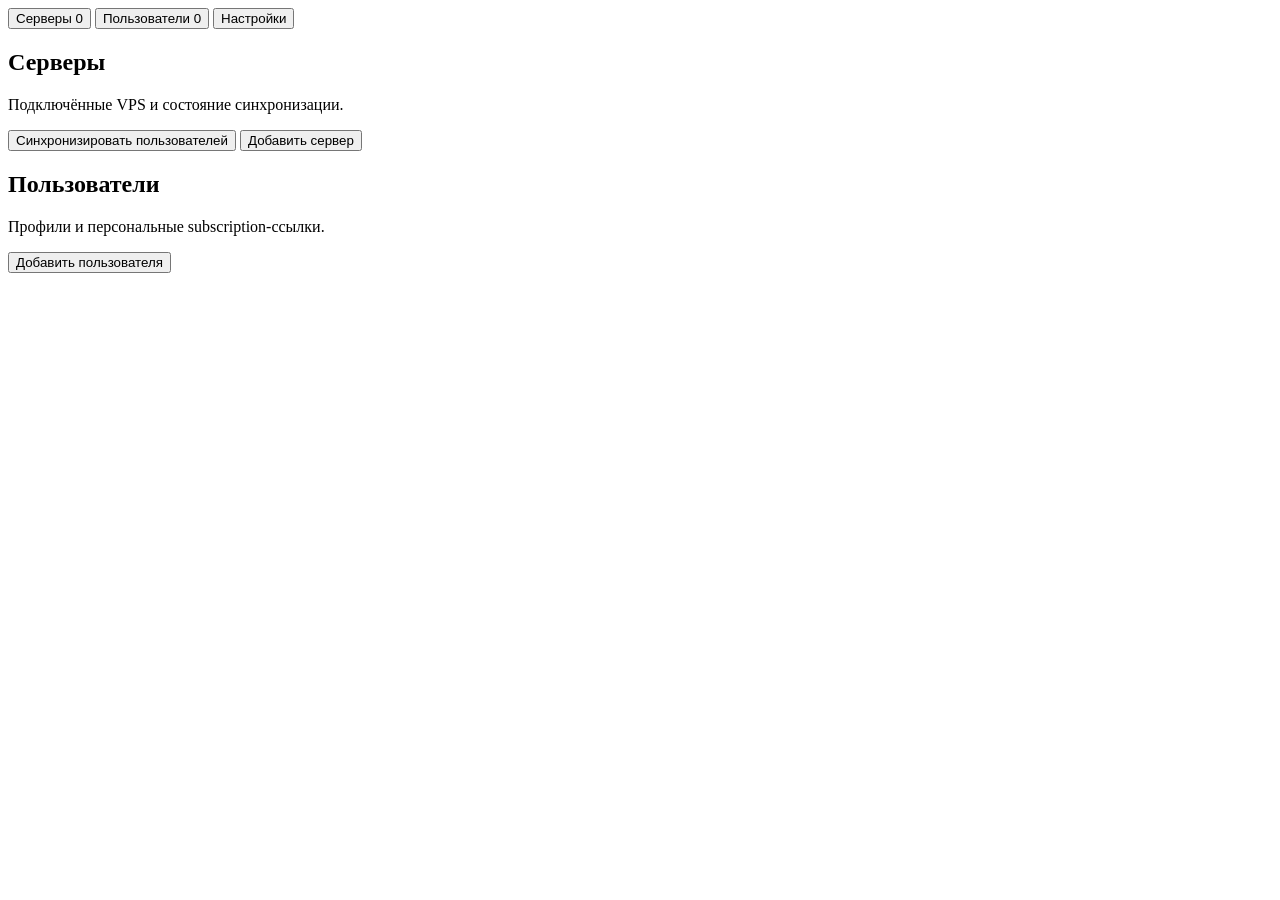
==== web/index.html @ 262c319c "Add selectable camouflage templates for VPS deployment" ====
<!doctype html>
<html lang="ru">
<head>
  <meta charset="utf-8">
  <meta name="viewport" content="width=device-width, initial-scale=1">
  <meta name="description" content="Управление VPS Reality-серверами и пользовательскими подписками.">
  <meta name="robots" content="noindex, nofollow">
  <title>VPS Orchestrator</title>
  <link rel="stylesheet" href="/assets/app.css?v=2.2.0">
</head>
<body>
  <div class="shell">
    <main>
      <nav class="tabs" aria-label="Разделы">
        <button class="tab active" data-view="servers">Серверы <span id="server-count">0</span></button>
        <button class="tab" data-view="users">Пользователи <span id="user-count">0</span></button>
        <button id="settings-open" class="button secondary">Настройки</button>
        <button id="logout" class="button secondary" hidden>Выйти</button>
      </nav>

      <section id="servers-view" class="view active">
        <div class="section-heading">
          <div><h2>Серверы</h2><p>Подключённые VPS и состояние синхронизации.</p></div>
          <div class="section-actions">
            <button id="sync-all" class="button secondary">Синхронизировать пользователей</button>
            <button id="add-server" class="button primary">Добавить сервер</button>
          </div>
        </div>
        <div id="servers-list" class="cards"></div>
      </section>

      <section id="users-view" class="view">
        <div class="section-heading">
          <div><h2>Пользователи</h2><p>Профили и персональные subscription-ссылки.</p></div>
          <button id="add-user" class="button primary">Добавить пользователя</button>
        </div>
        <div id="users-list" class="cards"></div>
      </section>
    </main>
  </div>

  <dialog id="server-dialog" class="dialog">
    <form id="server-form" class="dialog-card">
      <div class="dialog-head"><div><p class="eyebrow">НОВЫЙ VPS</p><h2>Добавить сервер</h2></div><button type="button" class="icon-button close-dialog" aria-label="Закрыть">×</button></div>
      <div class="form-grid">
        <label class="field full"><span>Отображаемое имя</span><input name="display_name" maxlength="100" placeholder="Например, Нидерланды"><small>Показывается в оркестраторе и VPN-клиентах. Можно изменить позже.</small></label>
        <label class="field full"><span>Сайт-заглушка</span><select name="site_template"><option value="file-hosting">Selfhosted File Hosting</option><option value="syncthing">Private Syncthing Server</option><option value="backup-vault">Private Backup Vault</option><option value="minecraft-worlds">Worldkeep — Minecraft World Backups</option></select><small>Публичная страница сервера. Выбор сохранится при продолжении установки.</small></label>
        <label class="field full"><span>Адрес сервера</span><input name="address" placeholder="203.0.113.10 или host:2222" required></label>
        <label class="field"><span>Поддомен DuckDNS</span><input name="duckdns_url" placeholder="node.duckdns.org" required></label>
        <label class="field"><span>DuckDNS token</span><input name="duckdns_token" type="password" autocomplete="off" placeholder="Общий токен из настроек"><small>Заполняйте только для другого аккаунта.</small></label>
        <div id="key-fields" class="full" hidden><label class="field full"><span>Приватный SSH-ключ</span><input name="private_key_file" type="file" accept=".pem,.key,*/*" required><small id="private-key-help">Ключ сохранится в master.json для последующего управления.</small></label>
        <label class="field full"><span>Passphrase</span><input name="passphrase" type="password" autocomplete="off" placeholder="Оставьте пустым для незашифрованного ключа"></label></div>
        <label class="switch-row full"><input id="password-auth" name="password_auth" type="checkbox" checked><span class="switch"></span><span>Сейчас вход на сервер выполняется по паролю</span></label>
        <div id="password-fields" class="conditional full">
          <label class="field"><span>Текущий root-пароль</span><input name="password" type="password" autocomplete="off"></label>
          <p class="dialog-copy">Оркестратор создаст отдельный SSH-ключ и проверит вход по нему. Пароль root не сохраняется. После установки вход по паролю будет отключён; существующие SSH-ключи сохранятся.</p>
        </div>
      </div>
      <p class="dialog-copy">Сначала создайте имя в <a href="https://www.duckdns.org" target="_blank" rel="noopener noreferrer">DuckDNS</a>. Привязку к IP сервера оркестратор выполнит автоматически.</p>
      <div class="dialog-actions"><button type="button" class="button secondary close-dialog">Отмена</button><button class="button primary" type="submit">Подключить и установить</button></div>
    </form>
  </dialog>

  <dialog id="settings-dialog" class="dialog small">
    <form id="settings-form" class="dialog-card">
      <div class="dialog-head"><h2 id="settings-title">Настройки</h2><button id="settings-close" type="button" class="icon-button close-dialog" aria-label="Закрыть">×</button></div>
      <p id="setup-help" class="dialog-copy" hidden>Задайте настройки один раз. Они сохранятся вместе с данными оркестратора.</p>
      <label id="setup-code-field" class="field" hidden><span>Код первоначальной настройки</span><input name="setup_token" autocomplete="off"><small>Скопируйте код из журнала запуска: docker compose logs orchestrator.</small></label>
      <label class="field"><span>Публичный URL панели</span><input name="base_url" type="url" placeholder="https://vpn.example.org" required><small>Используется в подписках. HTTPS настраивается через reverse proxy.</small></label>
      <label class="field"><span>Email для сертификатов</span><input name="certbot_email" type="email" required></label>
      <label class="field"><span>Общий токен DuckDNS</span><input name="duckdns_token" type="password" autocomplete="off"><small id="settings-token-help">Будет использоваться для новых серверов.</small></label>
      <label class="field"><span>Пароль администратора</span><input name="password" type="password" autocomplete="new-password" minlength="12" maxlength="72"><small>Минимум 12 символов. Пустое поле сохраняет текущий пароль.</small></label>
      <p id="settings-error" class="danger-text" role="alert"></p>
      <div class="dialog-actions"><button class="button primary" type="submit">Сохранить</button></div>
    </form>
  </dialog>
  <dialog id="login-dialog" class="dialog small">
    <form id="login-form" class="dialog-card"><h2>Вход в оркестратор</h2><label class="field"><span>Пароль администратора</span><input name="password" type="password" autocomplete="current-password" required></label><p id="login-error" class="danger-text" role="alert"></p><div class="dialog-actions"><button class="button primary" type="submit">Войти</button></div></form>
  </dialog>
  <dialog id="resume-dialog" class="dialog small">
    <form id="resume-form" class="dialog-card"><div class="dialog-head"><h2>Продолжить установку</h2><button type="button" class="icon-button close-dialog" aria-label="Закрыть">×</button></div><p class="dialog-copy">Сохранённый ключ и завершённые этапы будут использованы повторно.</p><label class="field"><span>Root-пароль, если ключ ещё не установлен</span><input name="password" type="password" autocomplete="off" placeholder="Обычно можно оставить пустым"></label><label class="field"><span>Исправить токен DuckDNS</span><input name="duckdns_token" type="password" autocomplete="off" placeholder="Пустое поле сохраняет выбранный токен"></label><div class="dialog-actions"><button class="button primary" type="submit">Продолжить</button></div></form>
  </dialog>

  <dialog id="server-name-dialog" class="dialog small">
    <form id="server-name-form" class="dialog-card">
      <div class="dialog-head"><div><p class="eyebrow">ИМЯ СЕРВЕРА</p><h2>Переименовать сервер</h2></div><button type="button" class="icon-button close-dialog" aria-label="Закрыть">×</button></div>
      <label class="field"><span>Отображаемое имя</span><input name="display_name" maxlength="100" placeholder="Например, Финляндия"><small>Оставьте пустым, чтобы снова показывать DuckDNS-домен.</small></label>
      <div class="dialog-actions"><button type="button" class="button secondary close-dialog">Отмена</button><button class="button primary" type="submit">Сохранить</button></div>
    </form>
  </dialog>

  <dialog id="user-dialog" class="dialog small">
    <form id="user-form" class="dialog-card">
      <div class="dialog-head"><div><p class="eyebrow" id="user-dialog-eyebrow">НОВЫЙ ПРОФИЛЬ</p><h2 id="user-dialog-title">Добавить пользователя</h2></div><button type="button" class="icon-button close-dialog" aria-label="Закрыть">×</button></div>
      <label class="field"><span>Имя профиля</span><input name="email" type="text" maxlength="254" placeholder="Например, Иван" required></label>
      <label class="field"><span>Доступ к серверам</span><select name="server_mode"><option value="all">Все, включая будущие</option><option value="selected">Только выбранные</option></select></label>
      <fieldset id="user-server-selection" hidden><legend>Выберите серверы</legend><div id="user-server-options"></div><small>Пустой список отключает доступ ко всем серверам.</small></fieldset>
      <div class="dialog-actions"><button type="button" class="button secondary close-dialog">Отмена</button><button class="button primary" type="submit">Сохранить</button></div>
    </form>
  </dialog>

  <dialog id="job-dialog" class="dialog job-dialog">
    <div class="dialog-card">
      <div class="dialog-head"><div><p class="eyebrow">ВЫПОЛНЕНИЕ</p><h2 id="job-title">Операция</h2></div><span id="job-status" class="status running">В процессе</span></div>
      <pre id="job-log" class="terminal" aria-live="polite"></pre>
      <div class="dialog-actions job-actions">
        <button id="job-close" type="button" class="button secondary" disabled>Закрыть</button>
      </div>
    </div>
  </dialog>

  <dialog id="copy-dialog" class="dialog small">
    <div class="dialog-card">
      <div class="dialog-head"><div><p class="eyebrow">SUBSCRIPTION</p><h2>Скопируйте ссылку</h2></div><button type="button" class="icon-button close-dialog" aria-label="Закрыть">×</button></div>
      <label class="field"><span>Ссылка подписки</span><input id="copy-fallback" readonly></label>
    </div>
  </dialog>

  <dialog id="server-delete-dialog" class="dialog small">
    <div class="dialog-card">
      <div class="dialog-head"><div><p class="eyebrow">УДАЛЕНИЕ СЕРВЕРА</p><h2>Как удалить VPS?</h2></div><button type="button" class="icon-button close-dialog" aria-label="Закрыть">×</button></div>
      <p class="dialog-copy">Можно сначала запустить удалённый <code>uninstall.sh</code> или только убрать сервер и его ссылки из оркестратора.</p>
      <div class="delete-options"><button id="delete-with-uninstall" class="button danger">Uninstall и удалить</button><button id="delete-forget" class="button secondary">Только забыть</button></div>
    </div>
  </dialog>

  <div id="toast" class="toast" role="status"></div>
  <script src="/assets/app.js?v=2.2.0" defer></script>
</body>
</html>
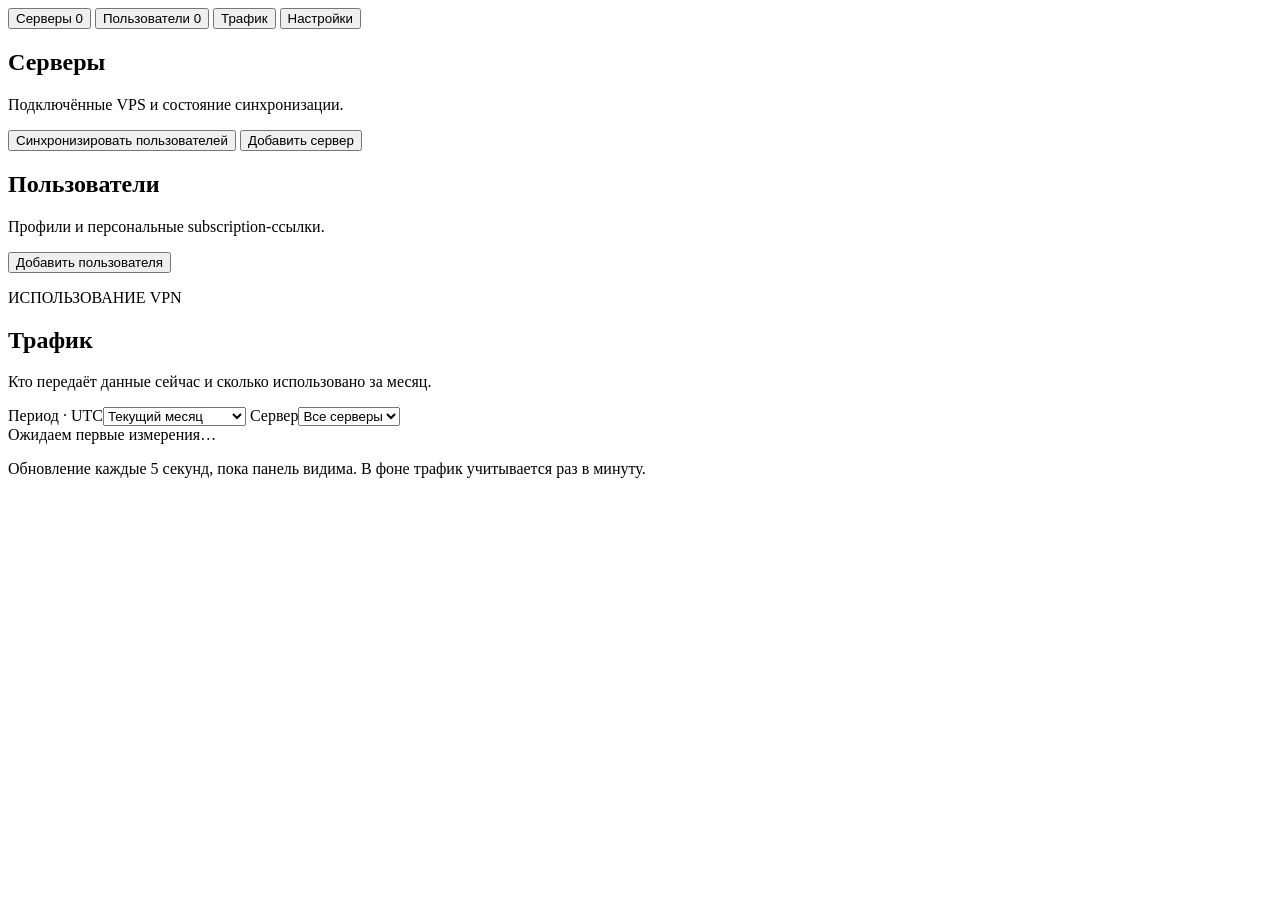
==== commit b0638f74: "Add live per-user VPN traffic statistics and monthly history" ====
--- a/web/index.html
+++ b/web/index.html
@@ -6,7 +6,8 @@
   <meta name="description" content="Управление VPS Reality-серверами и пользовательскими подписками.">
   <meta name="robots" content="noindex, nofollow">
   <title>VPS Orchestrator</title>
-  <link rel="stylesheet" href="/assets/app.css?v=2.2.0">
+  <link rel="icon" type="image/svg+xml" sizes="any" href="/assets/favicon.svg">
+  <link rel="stylesheet" href="/assets/app.css?v=2.4.0">
 </head>
 <body>
   <div class="shell">
@@ -14,6 +15,7 @@
       <nav class="tabs" aria-label="Разделы">
         <button class="tab active" data-view="servers">Серверы <span id="server-count">0</span></button>
         <button class="tab" data-view="users">Пользователи <span id="user-count">0</span></button>
+        <button class="tab" data-view="traffic">Трафик</button>
         <button id="settings-open" class="button secondary">Настройки</button>
         <button id="logout" class="button secondary" hidden>Выйти</button>
       </nav>
@@ -36,27 +38,52 @@
         </div>
         <div id="users-list" class="cards"></div>
       </section>
+      <section id="traffic-view" class="view">
+        <div class="section-heading">
+          <div><p class="eyebrow">ИСПОЛЬЗОВАНИЕ VPN</p><h2>Трафик</h2><p>Кто передаёт данные сейчас и сколько использовано за месяц.</p></div>
+          <div class="traffic-filters">
+            <label class="field"><span>Период · UTC</span><select id="traffic-period"><option value="month">Текущий месяц</option><option value="previous">Прошлый месяц</option><option value="30days">Последние 30 дней</option></select></label>
+            <label class="field"><span>Сервер</span><select id="traffic-server"><option value="">Все серверы</option></select></label>
+          </div>
+        </div>
+        <p id="traffic-error" class="danger-text" role="status" hidden></p>
+        <div id="traffic-summary" class="traffic-summary"></div>
+        <div id="traffic-health" class="traffic-health"></div>
+        <div id="traffic-enable" class="traffic-enable" hidden><div><strong>Включите статистику на существующих VPS</strong><p>Синхронизация добавит счётчики и один раз перезапустит Xray. VPN-соединения кратковременно прервутся.</p></div><button id="traffic-sync" class="button secondary">Включить через синхронизацию</button></div>
+        <div id="traffic-table" class="traffic-table"><div class="empty">Ожидаем первые измерения…</div></div>
+        <p id="traffic-note" class="meta traffic-note">Обновление каждые 5 секунд, пока панель видима. В фоне трафик учитывается раз в минуту.</p>
+      </section>
     </main>
   </div>
 
-  <dialog id="server-dialog" class="dialog">
+  <dialog id="server-dialog" class="dialog" aria-labelledby="server-dialog-title">
     <form id="server-form" class="dialog-card">
-      <div class="dialog-head"><div><p class="eyebrow">НОВЫЙ VPS</p><h2>Добавить сервер</h2></div><button type="button" class="icon-button close-dialog" aria-label="Закрыть">×</button></div>
-      <div class="form-grid">
-        <label class="field full"><span>Отображаемое имя</span><input name="display_name" maxlength="100" placeholder="Например, Нидерланды"><small>Показывается в оркестраторе и VPN-клиентах. Можно изменить позже.</small></label>
-        <label class="field full"><span>Сайт-заглушка</span><select name="site_template"><option value="file-hosting">Selfhosted File Hosting</option><option value="syncthing">Private Syncthing Server</option><option value="backup-vault">Private Backup Vault</option><option value="minecraft-worlds">Worldkeep — Minecraft World Backups</option></select><small>Публичная страница сервера. Выбор сохранится при продолжении установки.</small></label>
-        <label class="field full"><span>Адрес сервера</span><input name="address" placeholder="203.0.113.10 или host:2222" required></label>
-        <label class="field"><span>Поддомен DuckDNS</span><input name="duckdns_url" placeholder="node.duckdns.org" required></label>
-        <label class="field"><span>DuckDNS token</span><input name="duckdns_token" type="password" autocomplete="off" placeholder="Общий токен из настроек"><small>Заполняйте только для другого аккаунта.</small></label>
-        <div id="key-fields" class="full" hidden><label class="field full"><span>Приватный SSH-ключ</span><input name="private_key_file" type="file" accept=".pem,.key,*/*" required><small id="private-key-help">Ключ сохранится в master.json для последующего управления.</small></label>
-        <label class="field full"><span>Passphrase</span><input name="passphrase" type="password" autocomplete="off" placeholder="Оставьте пустым для незашифрованного ключа"></label></div>
-        <label class="switch-row full"><input id="password-auth" name="password_auth" type="checkbox" checked><span class="switch"></span><span>Сейчас вход на сервер выполняется по паролю</span></label>
-        <div id="password-fields" class="conditional full">
-          <label class="field"><span>Текущий root-пароль</span><input name="password" type="password" autocomplete="off"></label>
-          <p class="dialog-copy">Оркестратор создаст отдельный SSH-ключ и проверит вход по нему. Пароль root не сохраняется. После установки вход по паролю будет отключён; существующие SSH-ключи сохранятся.</p>
+      <div class="dialog-head"><div><p class="eyebrow">НОВЫЙ VPS</p><h2 id="server-dialog-title">Добавить сервер</h2><p class="server-intro">Подключим VPS и подготовим его к работе.</p></div><button type="button" class="icon-button close-dialog" aria-label="Закрыть">×</button></div>
+      <section class="server-section" aria-labelledby="server-details-title">
+        <h3 id="server-details-title">Сервер</h3>
+        <div class="form-grid">
+          <label class="field"><span>Название <span class="field-optional">необязательно</span></span><input name="display_name" maxlength="100" placeholder="Например, Нидерланды"></label>
+          <label class="field"><span>Сайт-заглушка</span><select name="site_template"><option value="file-hosting">Selfhosted File Hosting</option><option value="syncthing">Private Syncthing Server</option><option value="backup-vault">Private Backup Vault</option><option value="minecraft-worlds">Worldkeep — Minecraft Backups</option></select></label>
+          <label class="field"><span>SSH-адрес</span><input name="address" placeholder="203.0.113.10 или host:2222" required spellcheck="false" autocapitalize="none"></label>
+          <label class="field"><span>Поддомен DuckDNS</span><input name="duckdns_url" placeholder="node.duckdns.org" required spellcheck="false" autocapitalize="none"></label>
         </div>
+        <p class="server-hint">Создайте имя в <a href="https://www.duckdns.org" target="_blank" rel="noopener noreferrer">DuckDNS</a> — IP привяжется автоматически. Используется общий токен из настроек.</p>
+      </section>
+      <div class="server-privacy">
+        <label class="switch-row"><input name="private" type="checkbox" aria-describedby="private-server-help"><span class="switch" aria-hidden="true"></span><span>Приватный сервер</span></label>
+        <p id="private-server-help" class="server-hint">Не добавляется пользователям автоматически. Доступ назначается вручную через «Только выбранные».</p>
       </div>
-      <p class="dialog-copy">Сначала создайте имя в <a href="https://www.duckdns.org" target="_blank" rel="noopener noreferrer">DuckDNS</a>. Привязку к IP сервера оркестратор выполнит автоматически.</p>
+      <section class="server-section server-access" aria-labelledby="server-access-title">
+        <div class="server-access-heading"><h3 id="server-access-title">SSH-доступ</h3><label class="switch-row"><input id="password-auth" name="password_auth" type="checkbox" checked><span class="switch" aria-hidden="true"></span><span>Вход по паролю</span></label></div>
+        <div id="password-fields" class="conditional">
+          <label class="field"><span>Пароль root</span><input name="password" type="password" autocomplete="off" placeholder="Текущий пароль сервера"></label>
+          <p class="server-hint">Создадим и проверим отдельный SSH-ключ. Пароль не сохраняется, вход по нему будет отключён. Существующие ключи останутся.</p>
+        </div>
+        <div id="key-fields" hidden>
+          <label class="field"><span>Приватный SSH-ключ</span><input name="private_key_file" type="file" accept=".pem,.key,*/*"><small id="private-key-help">Ключ сохранится для управления сервером.</small></label>
+          <label class="field"><span>Пароль ключа <span class="field-optional">если задан</span></span><input name="passphrase" type="password" autocomplete="off" placeholder="Оставьте пустым для ключа без пароля"></label>
+        </div>
+      </section>
       <div class="dialog-actions"><button type="button" class="button secondary close-dialog">Отмена</button><button class="button primary" type="submit">Подключить и установить</button></div>
     </form>
   </dialog>
@@ -93,7 +120,7 @@
     <form id="user-form" class="dialog-card">
       <div class="dialog-head"><div><p class="eyebrow" id="user-dialog-eyebrow">НОВЫЙ ПРОФИЛЬ</p><h2 id="user-dialog-title">Добавить пользователя</h2></div><button type="button" class="icon-button close-dialog" aria-label="Закрыть">×</button></div>
       <label class="field"><span>Имя профиля</span><input name="email" type="text" maxlength="254" placeholder="Например, Иван" required></label>
-      <label class="field"><span>Доступ к серверам</span><select name="server_mode"><option value="all">Все, включая будущие</option><option value="selected">Только выбранные</option></select></label>
+      <label class="field"><span>Доступ к серверам</span><select name="server_mode"><option value="all">Все неприватные, включая будущие</option><option value="selected">Только выбранные</option></select></label>
       <fieldset id="user-server-selection" hidden><legend>Выберите серверы</legend><div id="user-server-options"></div><small>Пустой список отключает доступ ко всем серверам.</small></fieldset>
       <div class="dialog-actions"><button type="button" class="button secondary close-dialog">Отмена</button><button class="button primary" type="submit">Сохранить</button></div>
     </form>
@@ -125,6 +152,6 @@
   </dialog>
 
   <div id="toast" class="toast" role="status"></div>
-  <script src="/assets/app.js?v=2.2.0" defer></script>
+  <script src="/assets/app.js?v=2.4.0" defer></script>
 </body>
 </html>
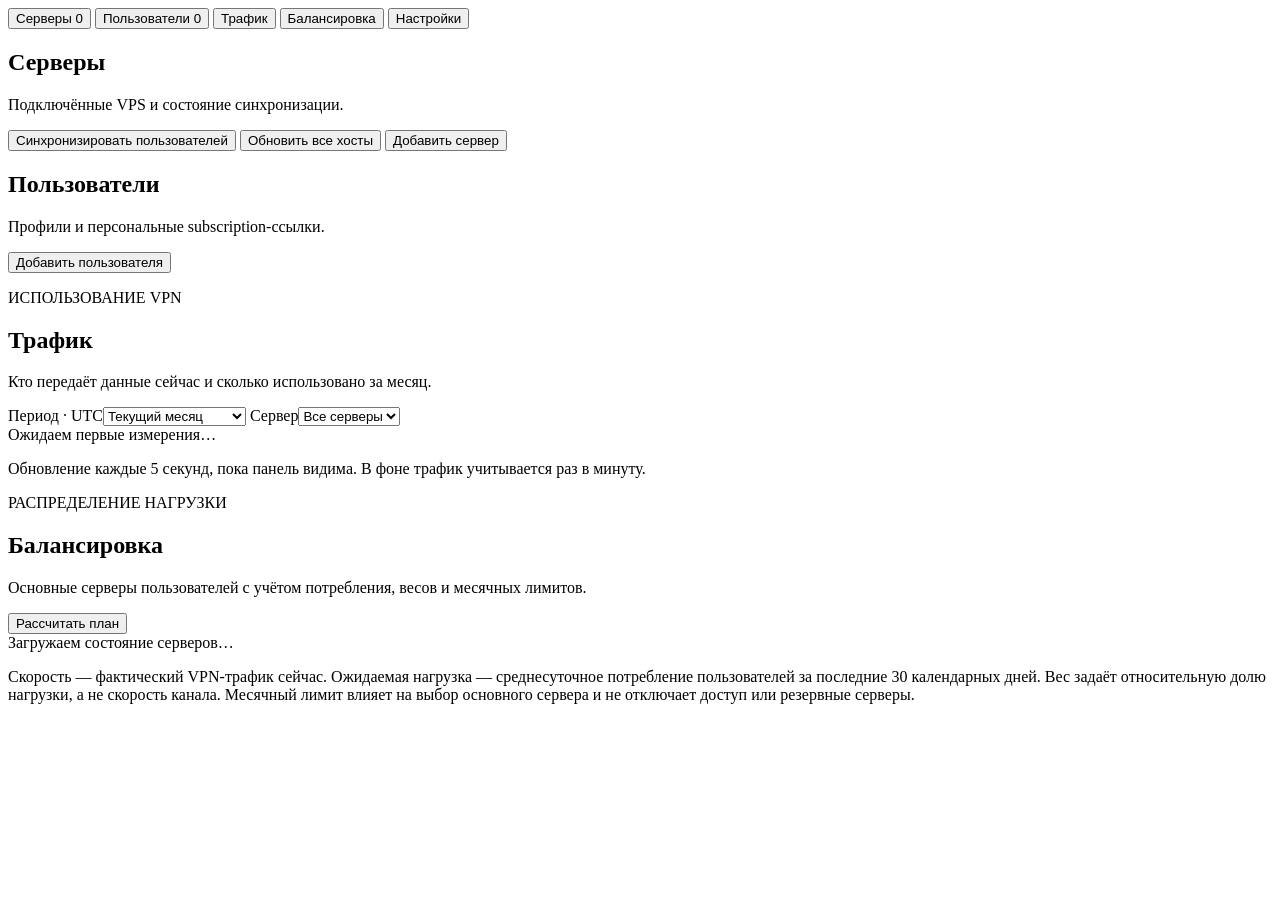
==== commit 31c6f1ed: "Release v2.7.0: balance users, upgrade hosts and fix REALITY compatibility" ====
--- a/web/index.html
+++ b/web/index.html
@@ -16,6 +16,7 @@
         <button class="tab active" data-view="servers">Серверы <span id="server-count">0</span></button>
         <button class="tab" data-view="users">Пользователи <span id="user-count">0</span></button>
         <button class="tab" data-view="traffic">Трафик</button>
+        <button class="tab" data-view="balance">Балансировка</button>
         <button id="settings-open" class="button secondary">Настройки</button>
         <button id="logout" class="button secondary" hidden>Выйти</button>
       </nav>
@@ -25,6 +26,7 @@
           <div><h2>Серверы</h2><p>Подключённые VPS и состояние синхронизации.</p></div>
           <div class="section-actions">
             <button id="sync-all" class="button secondary">Синхронизировать пользователей</button>
+            <button id="upgrade-hosts" class="button secondary">Обновить все хосты</button>
             <button id="add-server" class="button primary">Добавить сервер</button>
           </div>
         </div>
@@ -53,21 +55,32 @@
         <div id="traffic-table" class="traffic-table"><div class="empty">Ожидаем первые измерения…</div></div>
         <p id="traffic-note" class="meta traffic-note">Обновление каждые 5 секунд, пока панель видима. В фоне трафик учитывается раз в минуту.</p>
       </section>
+      <section id="balance-view" class="view">
+        <div class="section-heading">
+          <div><p class="eyebrow">РАСПРЕДЕЛЕНИЕ НАГРУЗКИ</p><h2>Балансировка</h2><p>Основные серверы пользователей с учётом потребления, весов и месячных лимитов.</p></div>
+          <button id="balance-preview" class="button primary">Рассчитать план</button>
+        </div>
+        <p id="balance-error" class="danger-text" role="status" hidden></p>
+        <div id="balance-summary" class="traffic-summary"></div>
+        <div id="balance-warnings" class="balance-warnings" role="status"></div>
+        <div id="balance-servers" class="balance-servers"><div class="empty">Загружаем состояние серверов…</div></div>
+        <p class="meta traffic-note">Скорость — фактический VPN-трафик сейчас. Ожидаемая нагрузка — среднесуточное потребление пользователей за последние 30 календарных дней. Вес задаёт относительную долю нагрузки, а не скорость канала. Месячный лимит влияет на выбор основного сервера и не отключает доступ или резервные серверы.</p>
+      </section>
     </main>
   </div>
 
   <dialog id="server-dialog" class="dialog" aria-labelledby="server-dialog-title">
     <form id="server-form" class="dialog-card">
-      <div class="dialog-head"><div><p class="eyebrow">НОВЫЙ VPS</p><h2 id="server-dialog-title">Добавить сервер</h2><p class="server-intro">Подключим VPS и подготовим его к работе.</p></div><button type="button" class="icon-button close-dialog" aria-label="Закрыть">×</button></div>
+      <div class="dialog-head"><div><p id="server-dialog-eyebrow" class="eyebrow">НОВЫЙ VPS</p><h2 id="server-dialog-title">Добавить сервер</h2><p id="server-dialog-intro" class="server-intro">Подключим VPS и подготовим его к работе.</p></div><button type="button" class="icon-button close-dialog" aria-label="Закрыть">×</button></div>
       <section class="server-section" aria-labelledby="server-details-title">
         <h3 id="server-details-title">Сервер</h3>
         <div class="form-grid">
           <label class="field"><span>Название <span class="field-optional">необязательно</span></span><input name="display_name" maxlength="100" placeholder="Например, Нидерланды"></label>
-          <label class="field"><span>Сайт-заглушка</span><select name="site_template"><option value="file-hosting">Selfhosted File Hosting</option><option value="syncthing">Private Syncthing Server</option><option value="backup-vault">Private Backup Vault</option><option value="minecraft-worlds">Worldkeep — Minecraft Backups</option></select></label>
+          <label class="field"><span>Сайт-заглушка</span><select name="site_template"><option value="file-hosting">Selfhosted File Hosting</option><option value="syncthing">Private Syncthing Server</option><option value="backup-vault">Private Backup Vault</option><option value="minecraft-worlds">Worldkeep — Minecraft Backups</option><option value="media-archive">Framehouse — Media Archive</option><option value="dataset-hub">Stratum — Research Data Exchange</option><option value="linux-mirror">Packet Depot — Linux Image Cache</option><option value="render-relay">Tileworks — Render Exchange</option><option value="pioneer-archive">Всегда готов! — Пионерская фильмотека</option><option value="putin-video">Путин. Видеоархив</option></select></label>
           <label class="field"><span>SSH-адрес</span><input name="address" placeholder="203.0.113.10 или host:2222" required spellcheck="false" autocapitalize="none"></label>
           <label class="field"><span>Поддомен DuckDNS</span><input name="duckdns_url" placeholder="node.duckdns.org" required spellcheck="false" autocapitalize="none"></label>
         </div>
-        <p class="server-hint">Создайте имя в <a href="https://www.duckdns.org" target="_blank" rel="noopener noreferrer">DuckDNS</a> — IP привяжется автоматически. Используется общий токен из настроек.</p>
+        <p class="server-hint">Создайте имя в <a href="https://www.duckdns.org" target="_blank" rel="noopener noreferrer">DuckDNS</a> — <span id="server-dns-help">IP привяжется автоматически. Используется общий токен из настроек.</span></p>
       </section>
       <div class="server-privacy">
         <label class="switch-row"><input name="private" type="checkbox" aria-describedby="private-server-help"><span class="switch" aria-hidden="true"></span><span>Приватный сервер</span></label>
@@ -77,14 +90,14 @@
         <div class="server-access-heading"><h3 id="server-access-title">SSH-доступ</h3><label class="switch-row"><input id="password-auth" name="password_auth" type="checkbox" checked><span class="switch" aria-hidden="true"></span><span>Вход по паролю</span></label></div>
         <div id="password-fields" class="conditional">
           <label class="field"><span>Пароль root</span><input name="password" type="password" autocomplete="off" placeholder="Текущий пароль сервера"></label>
-          <p class="server-hint">Создадим и проверим отдельный SSH-ключ. Пароль не сохраняется, вход по нему будет отключён. Существующие ключи останутся.</p>
+          <p id="server-password-help" class="server-hint">Создадим и проверим отдельный SSH-ключ. Пароль не сохраняется, вход по нему будет отключён. Существующие ключи останутся.</p>
         </div>
         <div id="key-fields" hidden>
           <label class="field"><span>Приватный SSH-ключ</span><input name="private_key_file" type="file" accept=".pem,.key,*/*"><small id="private-key-help">Ключ сохранится для управления сервером.</small></label>
           <label class="field"><span>Пароль ключа <span class="field-optional">если задан</span></span><input name="passphrase" type="password" autocomplete="off" placeholder="Оставьте пустым для ключа без пароля"></label>
         </div>
       </section>
-      <div class="dialog-actions"><button type="button" class="button secondary close-dialog">Отмена</button><button class="button primary" type="submit">Подключить и установить</button></div>
+      <div class="dialog-actions"><button type="button" class="button secondary close-dialog">Отмена</button><button id="server-submit" class="button primary" type="submit">Подключить и установить</button></div>
     </form>
   </dialog>
 
@@ -110,8 +123,18 @@
 
   <dialog id="server-name-dialog" class="dialog small">
     <form id="server-name-form" class="dialog-card">
-      <div class="dialog-head"><div><p class="eyebrow">ИМЯ СЕРВЕРА</p><h2>Переименовать сервер</h2></div><button type="button" class="icon-button close-dialog" aria-label="Закрыть">×</button></div>
+      <div class="dialog-head"><div><p class="eyebrow">НАСТРОЙКИ СЕРВЕРА</p><h2>Настройки сервера</h2></div><button type="button" class="icon-button close-dialog" aria-label="Закрыть">×</button></div>
       <label class="field"><span>Отображаемое имя</span><input name="display_name" maxlength="100" placeholder="Например, Финляндия"><small>Оставьте пустым, чтобы снова показывать DuckDNS-домен.</small></label>
+      <label class="field"><span>Поддомен DuckDNS</span><input name="duckdns_url" required spellcheck="false" autocapitalize="none" placeholder="node.duckdns.org"><small>Новый поддомен нужно заранее создать в том же аккаунте DuckDNS. Сертификат и адреса в подписках обновятся автоматически; соединения кратковременно прервутся. После смены адреса обновите подписку в VPN-клиенте.</small></label>
+      <label class="field"><span>Сайт-заглушка</span><select name="site_template" aria-label="Сайт-заглушка"></select><small>Замена страницы не требует перезапуска VPN.</small></label>
+      <p id="edit-site-help" class="server-hint" hidden>Смена домена и заглушки станет доступна после завершения установки.</p>
+      <div class="form-grid balance-settings">
+        <label class="field"><span>Вес для балансировки</span><input name="balance_weight" type="number" min="1" max="100" step="1" value="1" required><small>Вес 2 — вдвое больше ожидаемой нагрузки, чем вес 1.</small></label>
+        <label class="field"><span>Месячный лимит, ГБ</span><input name="monthly_limit_gb" type="number" min="0" max="10000000" step="1" value="0" required><small>0 — без лимита. Загрузка + отдача, месяц по UTC.</small></label>
+      </div>
+      <label class="switch-row balance-setting-switch"><input name="balance_enabled" type="checkbox" checked><span class="switch" aria-hidden="true"></span><span>Участвует в балансировке</span></label>
+      <label class="switch-row"><input name="private" type="checkbox" aria-describedby="edit-private-server-help"><span class="switch" aria-hidden="true"></span><span>Приватный сервер</span></label>
+      <p id="edit-private-server-help" class="server-hint">Выключено — общий сервер, доступный также пользователям с режимом «Все». Включено — доступ только через «Только выбранные». При сохранении доступ обновится на VPS.</p>
       <div class="dialog-actions"><button type="button" class="button secondary close-dialog">Отмена</button><button class="button primary" type="submit">Сохранить</button></div>
     </form>
   </dialog>
@@ -122,8 +145,26 @@
       <label class="field"><span>Имя профиля</span><input name="email" type="text" maxlength="254" placeholder="Например, Иван" required></label>
       <label class="field"><span>Доступ к серверам</span><select name="server_mode"><option value="all">Все неприватные, включая будущие</option><option value="selected">Только выбранные</option></select></label>
       <fieldset id="user-server-selection" hidden><legend>Выберите серверы</legend><div id="user-server-options"></div><small>Пустой список отключает доступ ко всем серверам.</small></fieldset>
+      <label class="field"><span>Рекомендуемый сервер</span><select name="recommended_server_id"></select><small>Приоритет для этого клиента в группе «Рекомендуемый» в Mihomo. При недоступности автоматически выбирается следующий доступный сервер. Применяется после обновления списка серверов в клиенте.</small></label>
+      <label class="switch-row balance-setting-switch"><input name="recommendation_pinned" type="checkbox"><span class="switch" aria-hidden="true"></span><span>Закрепить рекомендацию</span></label>
+      <p class="server-hint">Закреплённые рекомендации балансировщик сохраняет. Для остальных основной сервер может меняться при применении плана.</p>
       <div class="dialog-actions"><button type="button" class="button secondary close-dialog">Отмена</button><button class="button primary" type="submit">Сохранить</button></div>
     </form>
+  </dialog>
+
+  <dialog id="balance-dialog" class="dialog balance-dialog" aria-labelledby="balance-dialog-title">
+    <div class="dialog-card">
+      <div class="dialog-head"><div><p class="eyebrow">ПРЕДПРОСМОТР</p><h2 id="balance-dialog-title">План балансировки</h2></div><button type="button" class="icon-button close-dialog" aria-label="Закрыть">×</button></div>
+      <p id="balance-plan-description" class="dialog-copy"></p>
+      <div id="balance-plan-warnings" class="balance-warnings"></div>
+      <div id="balance-plan-servers" class="balance-table-wrap"></div>
+      <h3>Переносы пользователей</h3>
+      <div id="balance-plan-moves" class="balance-table-wrap"></div>
+      <details id="balance-plan-skipped"><summary>Сохранённые рекомендации</summary><div id="balance-skipped-list"></div></details>
+      <p class="meta">Изменится основной сервер в группе «Рекомендуемый». Клиенты получат его после обновления списка серверов (автоматически — примерно раз в час). Пользователи, выбравшие сервер вручную в приложении, продолжат использовать его.</p>
+      <p id="balance-apply-error" class="danger-text" role="alert" hidden></p>
+      <div class="dialog-actions"><button type="button" class="button secondary close-dialog">Отмена</button><button id="balance-apply" class="button primary">Применить план</button></div>
+    </div>
   </dialog>
 
   <dialog id="job-dialog" class="dialog job-dialog">
